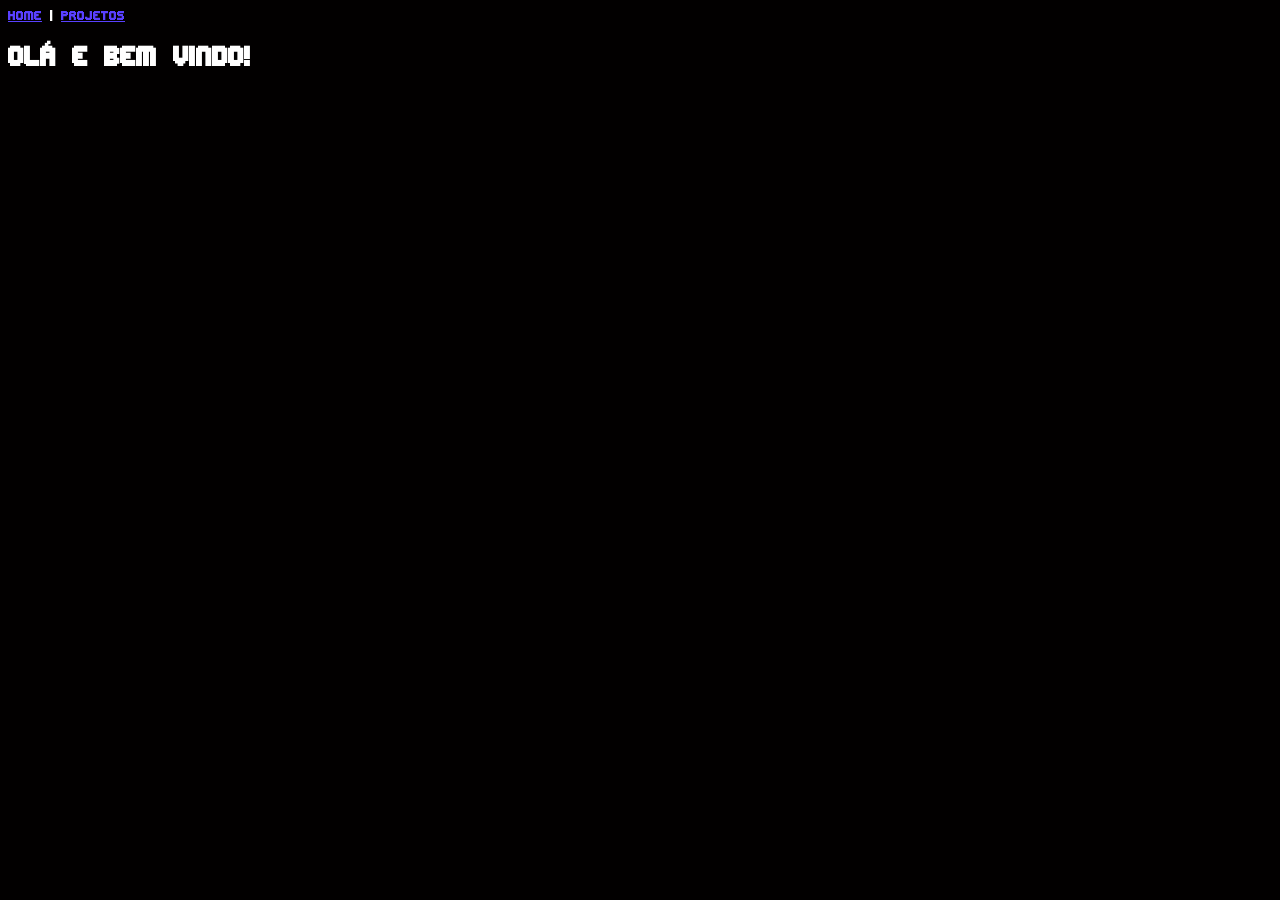
==== index.html @ bbf1ea29 "Commit Inicial" ====
<!DOCTYPE html>
<html lang="en">
<head>
    <meta charset="UTF-8">
    <meta name="viewport" content="width=device-width, initial-scale=1.0">
    <link rel="stylesheet" href="./CSS/style.css">
    <title>GITHUB - Paginas</title>
</head>
<body>
    <header>
        <nav>
            <a href="./index.html">Home</a> |
            <a href="./HTML/projetos.html">Projetos</a>
        </nav>
    </header>
    <h1>Olá e Bem Vindo!</h1>

    <script src="./JS/main.js"></script>
</body>
</html>
---- CSS/style.css ----
@font-face {
    font-family: 'editundo'; 
    src: url('../scr/editundo.ttf') format('truetype');
}
body{
    background-color:#020000;
    color:#FFFFFF;
    border-color:#FFFFFF;
}
h1,h2,h3,h4,h5,h6,p,h2,ol,li,a,body,input,textarea,
form,select{
    color:#FFFFFF;
    font-family:"editundo";
}
a{
    color:#5940ff
}
.red{
    color:#FF0000}
.green{
    color:#00FF00
}
.blue{
    color:#0000FF
}
.yellow{
    color:#FFFF00
}
img{
    background-color: #FFFFFF;
}
input,textarea,select {
    background-color: #020000;
}
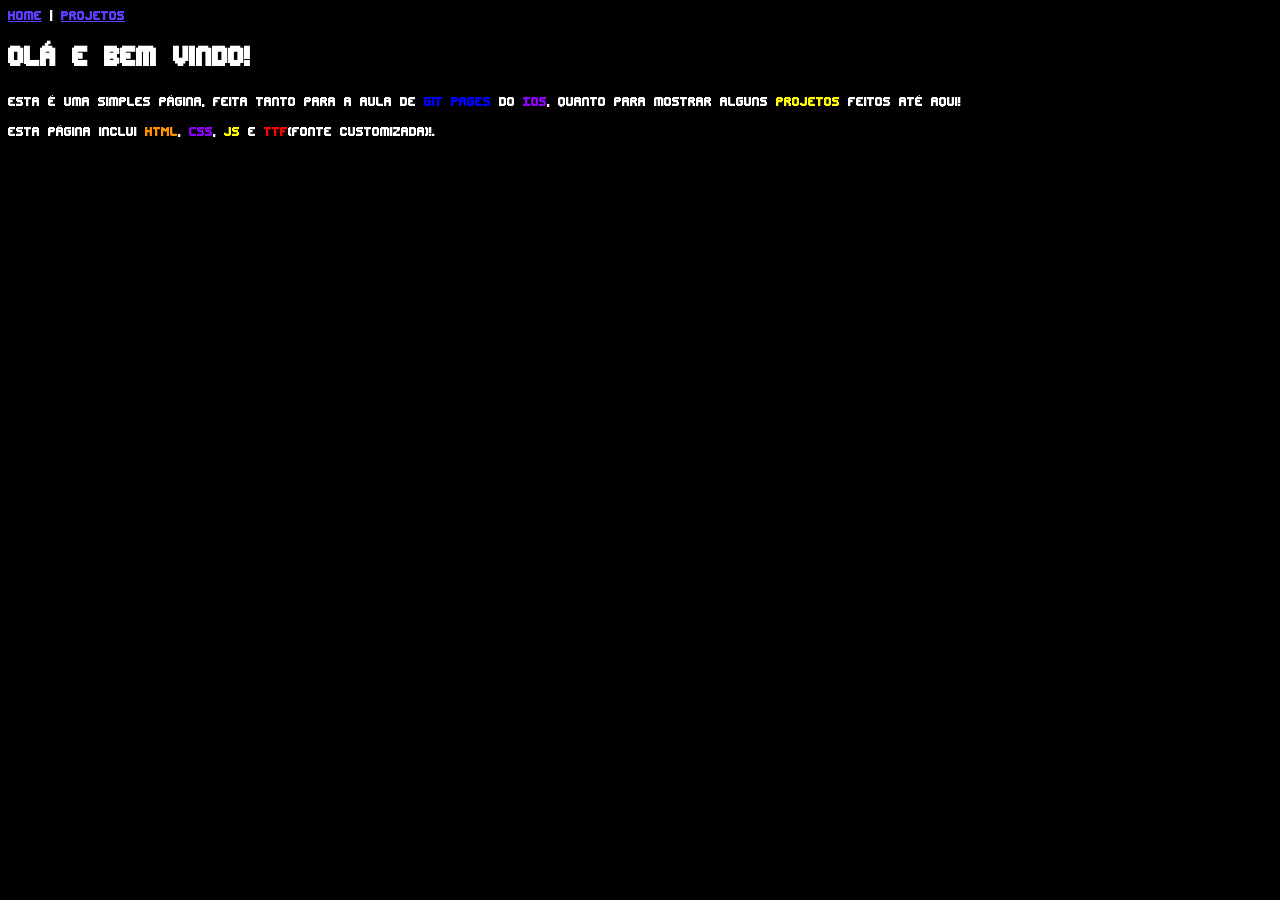
==== commit f015ff11: "expandindo a Home" ====
--- a/index.html
+++ b/index.html
@@ -14,7 +14,8 @@
         </nav>
     </header>
     <h1>Olá e Bem Vindo!</h1>
-
+    <p>Esta é uma simples página, feita tanto para a aula de <span class="blue">Git Pages</span> do <span class="purple">IOS</span>, quanto para mostrar alguns <span class="yellow">projetos</span> feitos até aqui!</p>
+    <p>Esta página inclui <span class="orange">HTML</span>, <span class="purple">CSS</span>, <span class="yellow">JS</span> e <span class="red">TTF</span>(fonte customizada)!.</p> 
     <script src="./JS/main.js"></script>
 </body>
 </html>
--- a/CSS/style.css
+++ b/CSS/style.css
@@ -26,6 +26,12 @@
 .yellow{
     color:#FFFF00
 }
+.orange{
+    color:#FF9000;
+}
+.purple{
+    color:#9000FF
+}
 img{
     background-color: #FFFFFF;
 }
